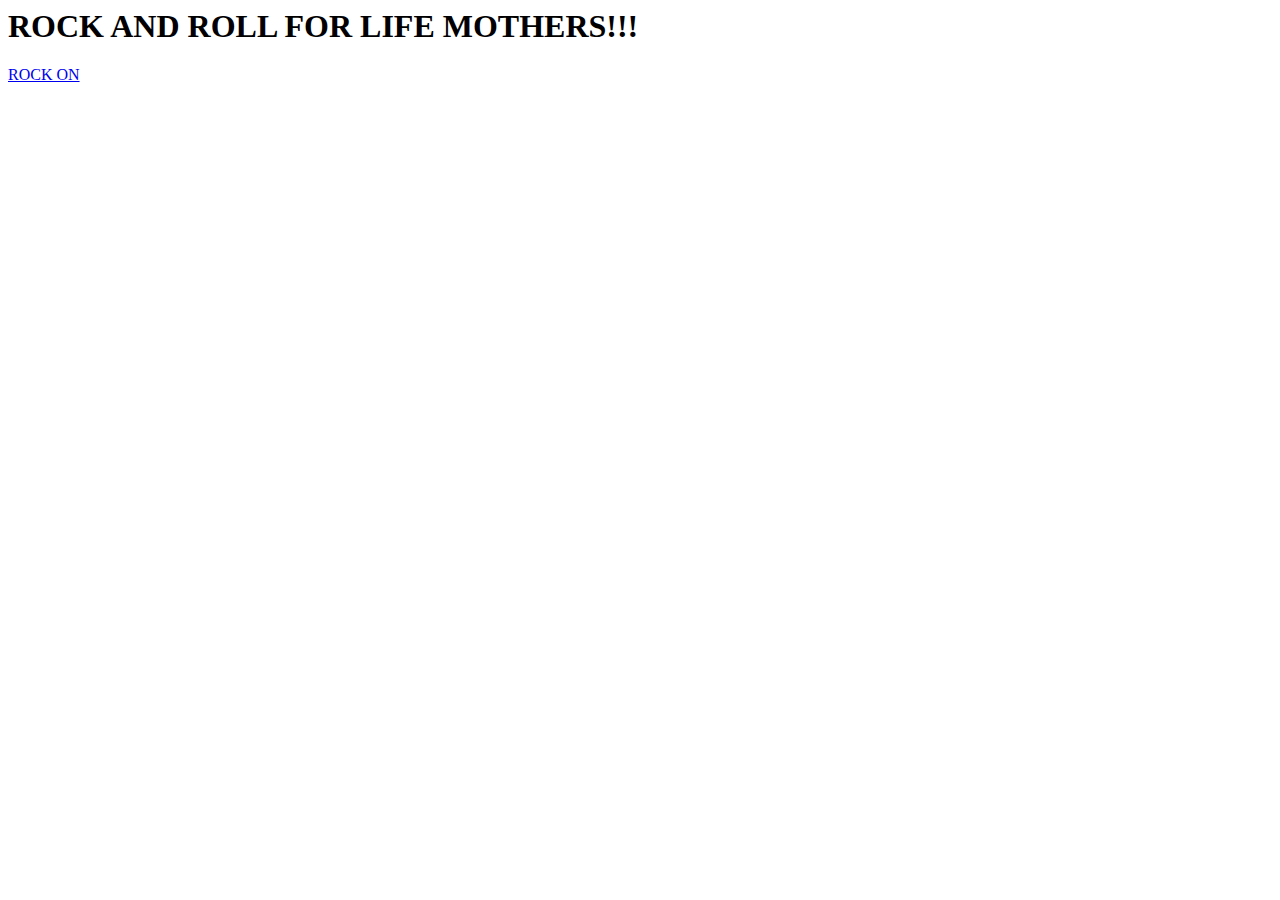
==== app/views/index.html @ 17abe501 "basic page features completed" ====
<html>
  <head>
    <title>Personal Site</title>
    <link rel="stylesheet" href="/main.css" title="CSS" type="text/css" />
  </head>
  <body>
    <h1>ROCK AND ROLL FOR LIFE MOTHERS!!!</h1>
    <a href="/rock">ROCK ON</a>
  </body>
</html>
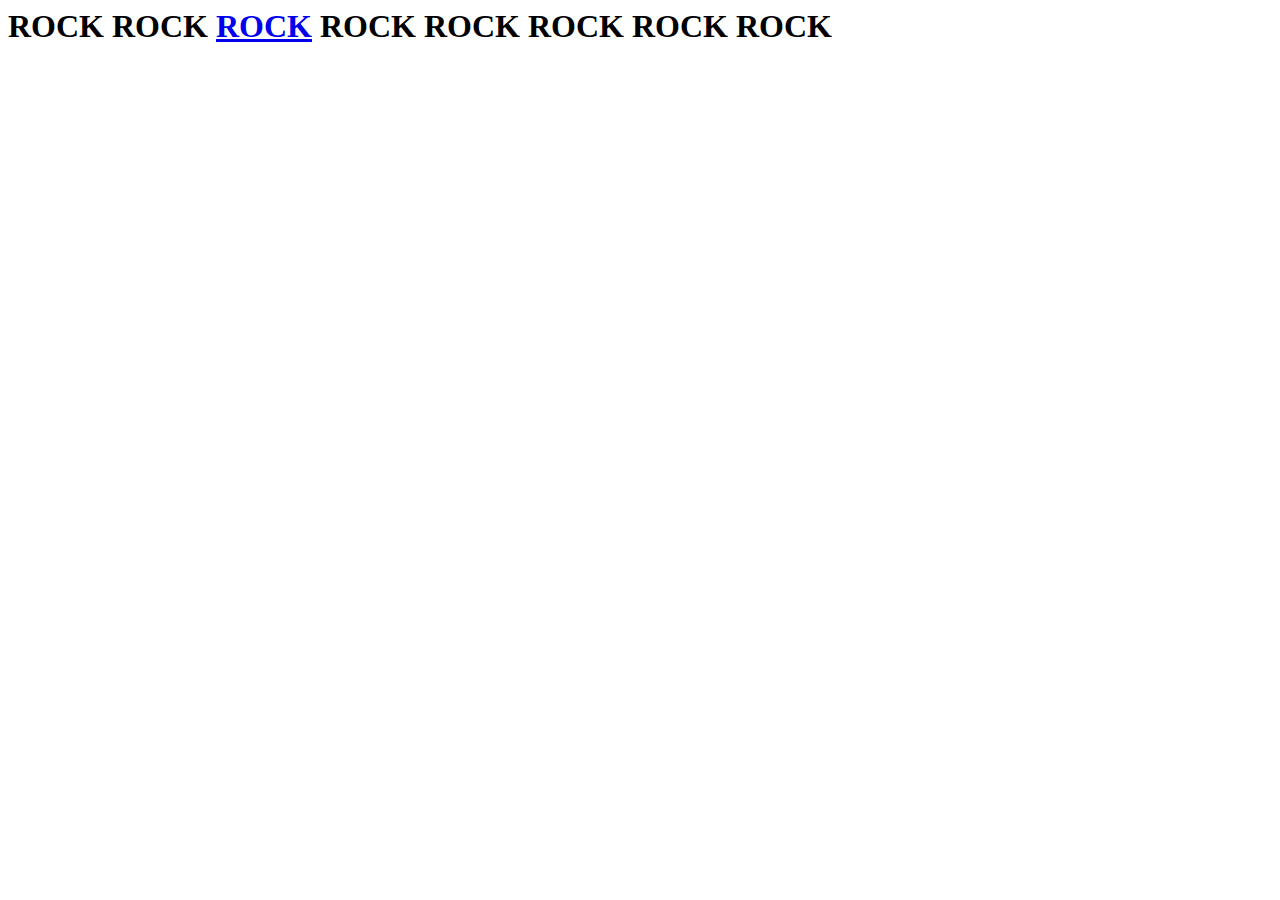
==== commit a8ca326a: "added some styling and refactoring" ====
--- a/app/views/index.html
+++ b/app/views/index.html
@@ -4,7 +4,7 @@
     <link rel="stylesheet" href="/main.css" title="CSS" type="text/css" />
   </head>
   <body>
-    <h1>ROCK AND ROLL FOR LIFE MOTHERS!!!</h1>
-    <a href="/rock">ROCK ON</a>
+    <h1 class="rock-header">ROCK ROCK <a href="/rock">ROCK</a> ROCK
+    ROCK ROCK ROCK ROCK</h1>
   </body>
 </html>
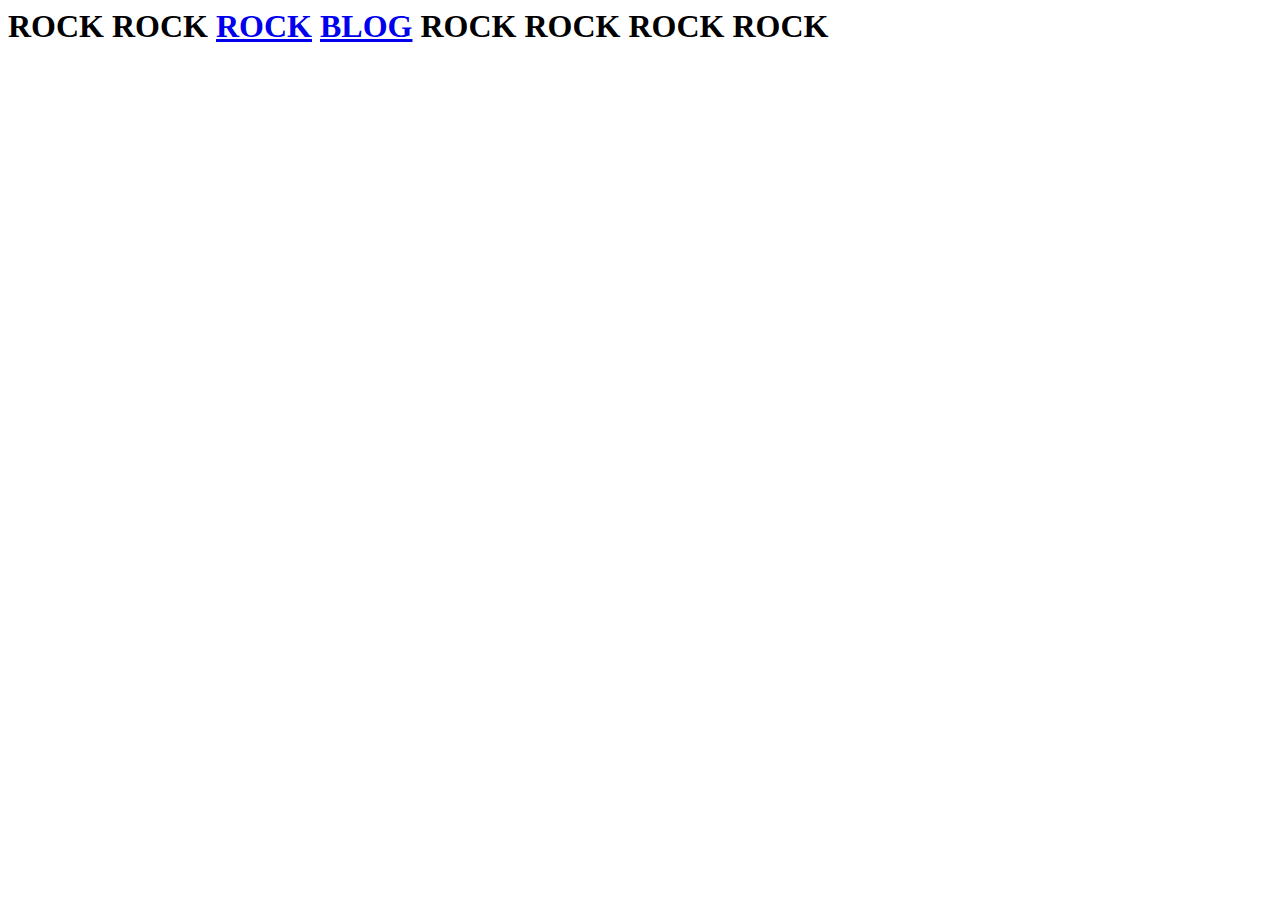
==== commit ef9af9bb: "just a little fine tuning" ====
--- a/app/views/index.html
+++ b/app/views/index.html
@@ -4,7 +4,7 @@
     <link rel="stylesheet" href="/main.css" title="CSS" type="text/css" />
   </head>
   <body>
-    <h1 class="rock-header">ROCK ROCK <a href="/rock">ROCK</a> ROCK
-    ROCK ROCK ROCK ROCK</h1>
+    <h1 class="rock-header">ROCK ROCK <a href="/rock">ROCK</a>
+      <a href="/blog/1">BLOG</a> ROCK ROCK ROCK ROCK</h1>
   </body>
 </html>
